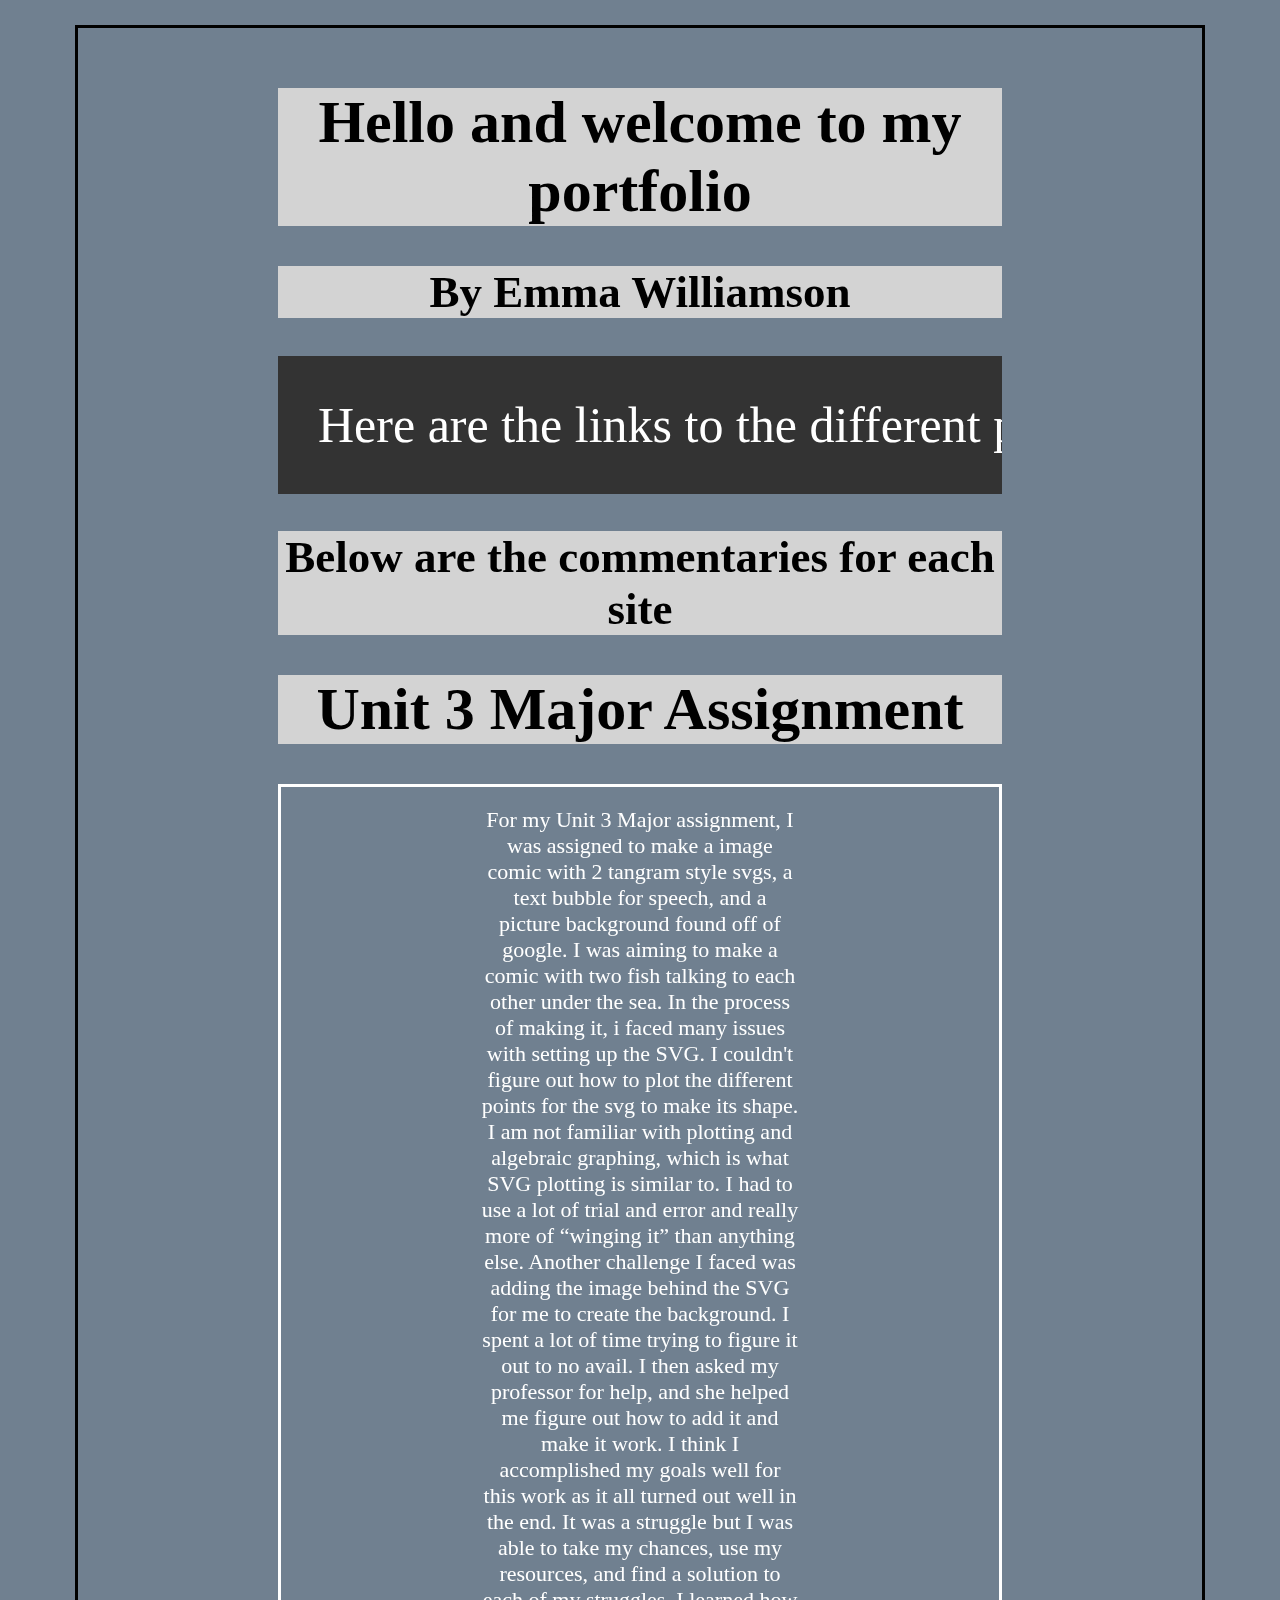
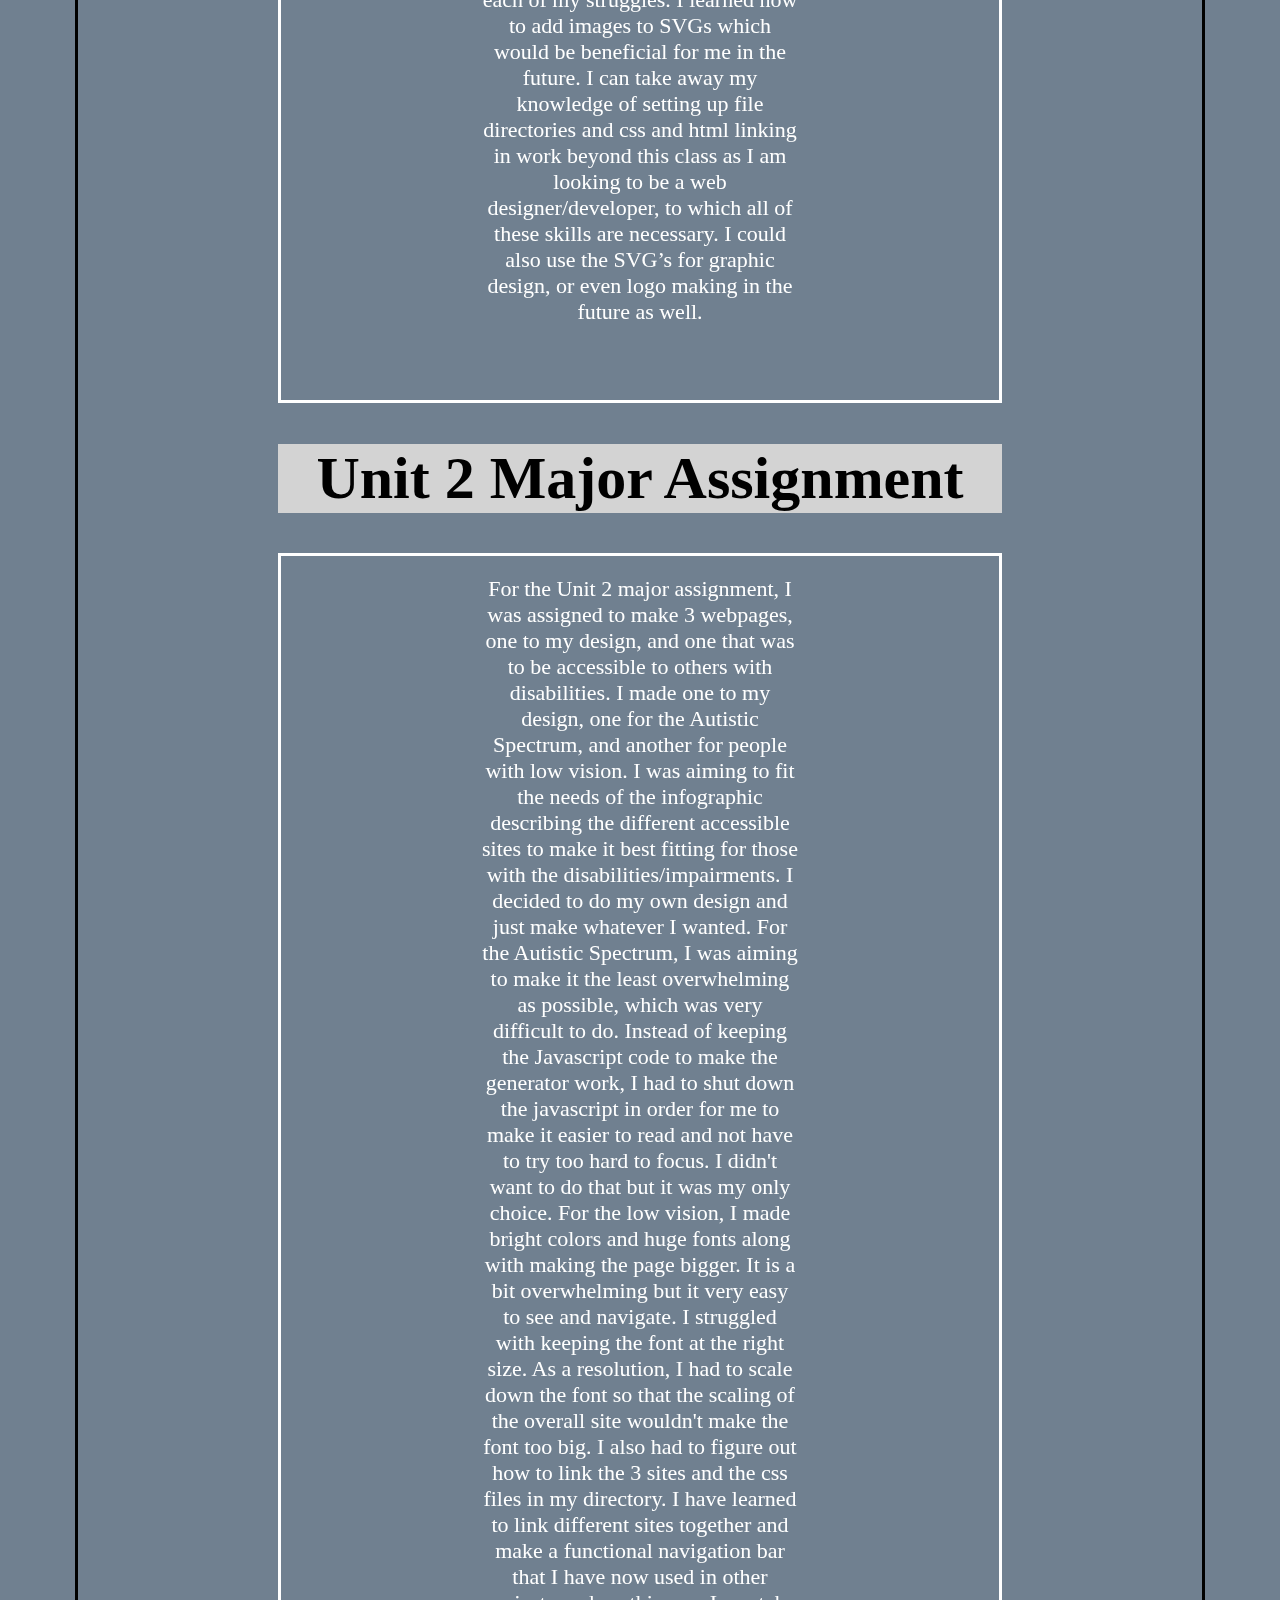
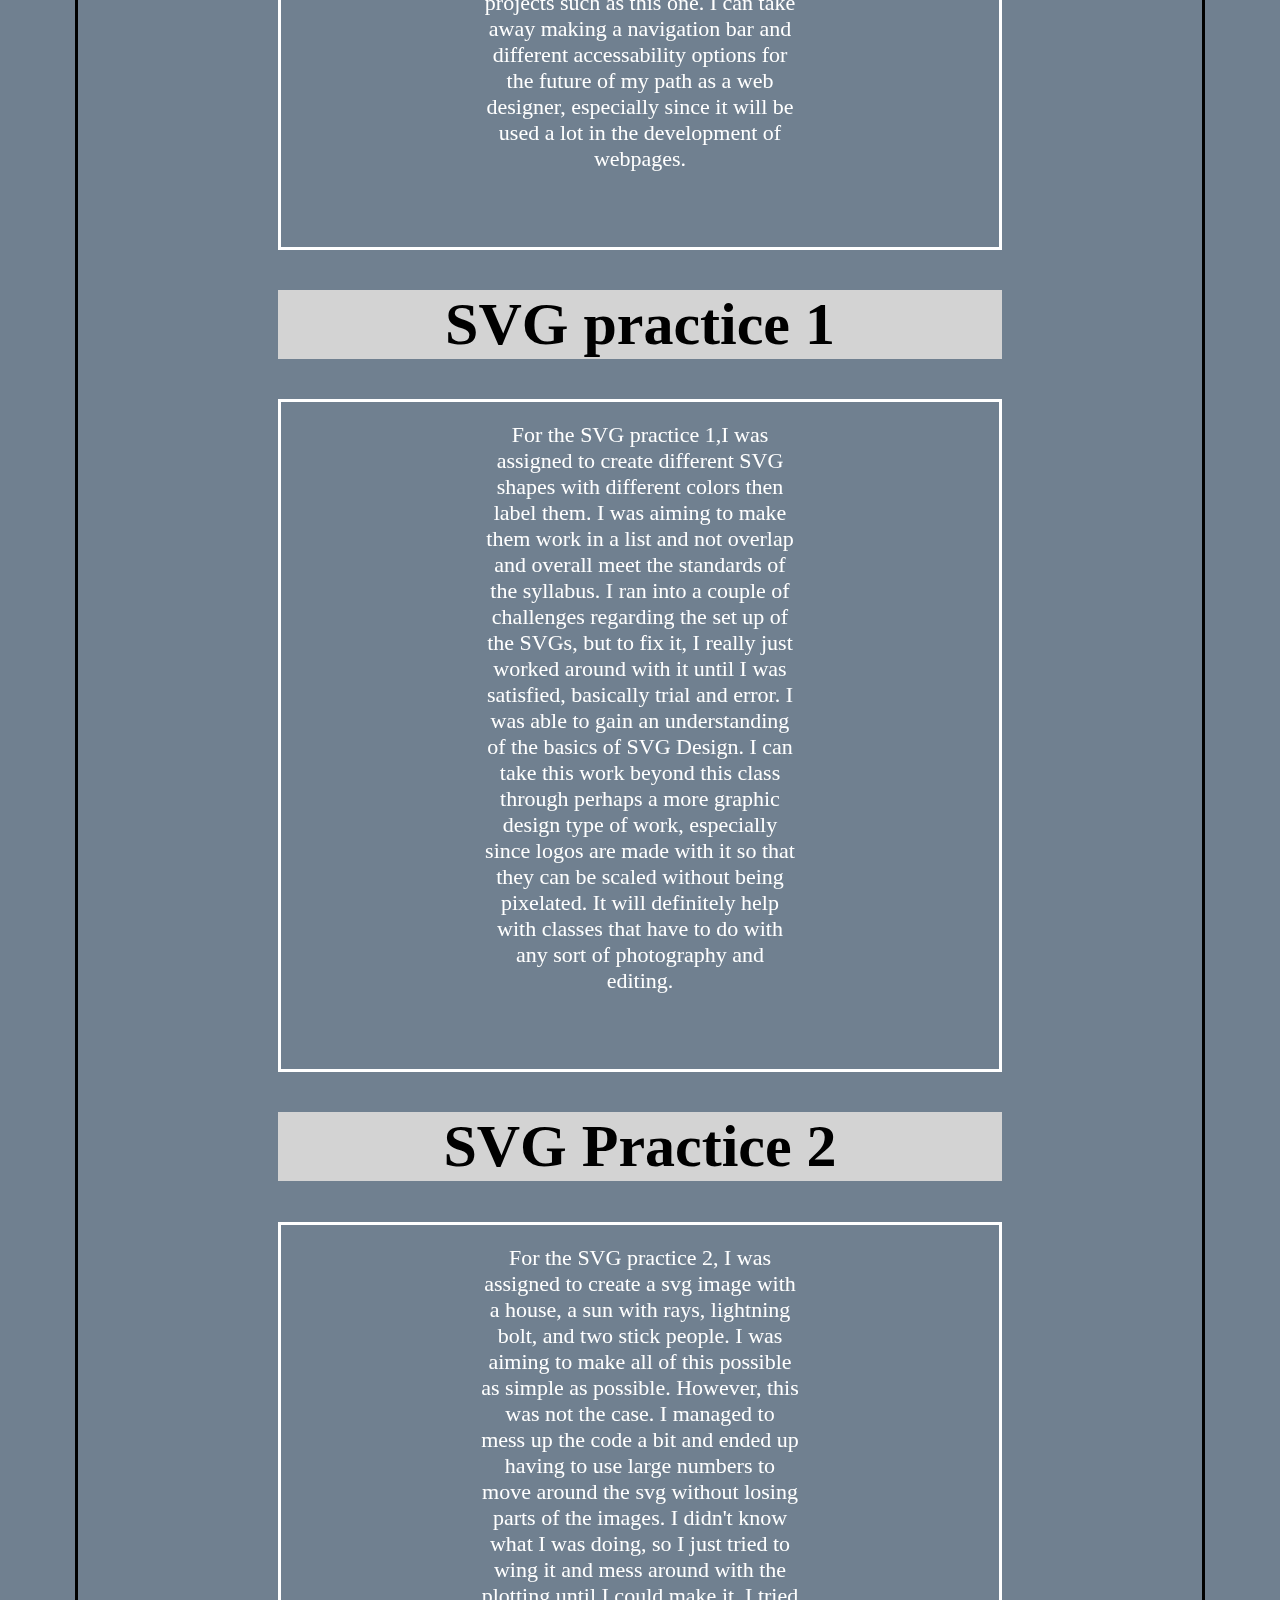
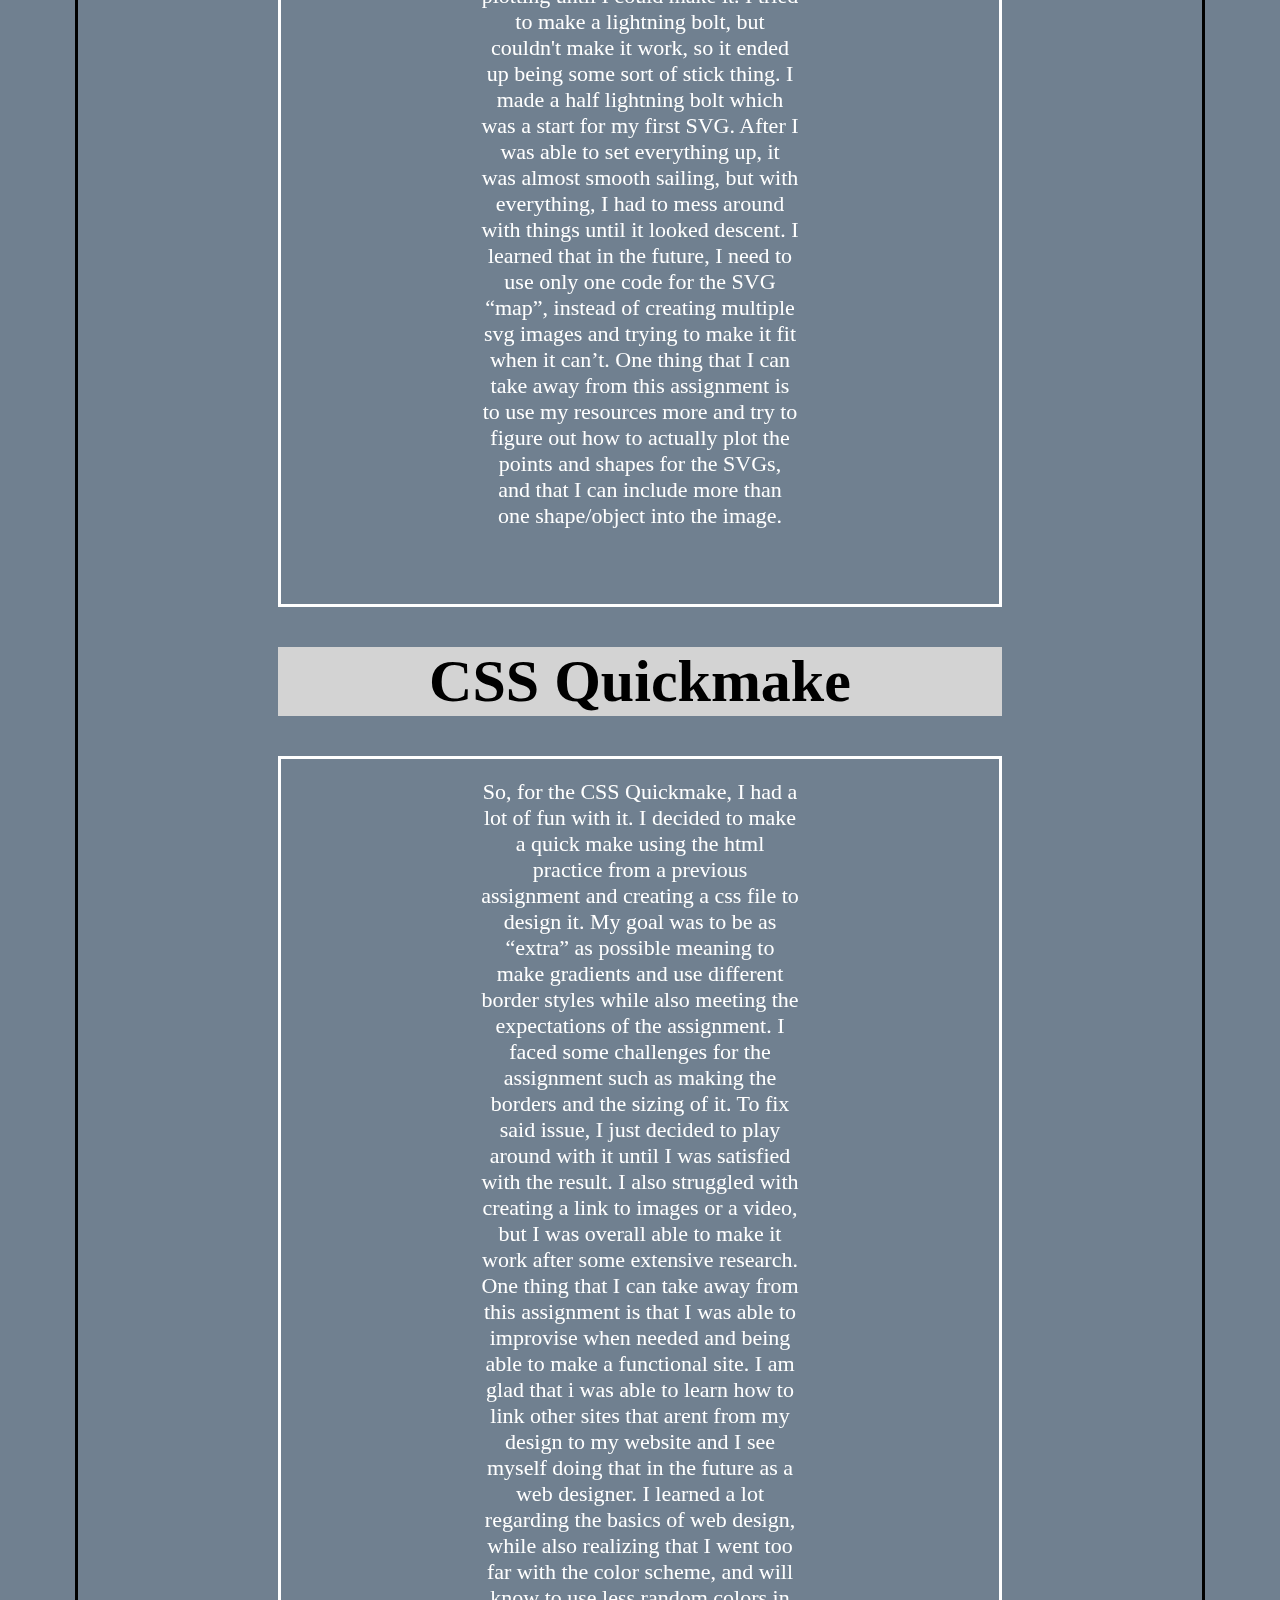
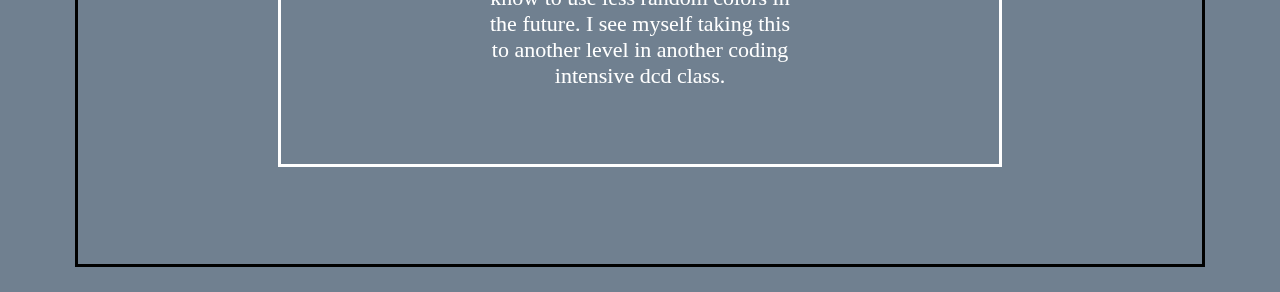
==== index.html @ 3ab2000f "Update and rename Index.html to index.html" ====
<!DOCTYPE html>
<html>
<H1><center> Hello and welcome to my portfolio</H1> </center>
<h2> <center>By Emma Williamson </center></h2>
<center> <!DOCTYPE html PUBLIC "-//W3C//DTD HTML 4.01//EN" "http://www.w3.org/TR/html4/strict.dtd">
<!-- saved from url=(0037)https://nickm.com/poems/perverbs.html --> </center>
<center > 
    <link href="https://fonts.googleapis.com/css2?family=Lato:wght@700&family=Roboto&family=Source+Sans+Pro:wght@600&display=swap" rel="stylesheet"
    <head>
  <link rel="stylesheet" href="./MainSite.css">
</head>
  <nav class="scrollmenu">
    <a class="Original">Here are the links to the different projects:
  <a href="index.html">Home</a>
  <a href="Major3.html">Unit 3 Major Assignment</a>
  <a href="Major2pt1.html">Unit 2 major assignment</a>
  <a href="SVGPractice1.html">SVG Practice1</a>
  <a href="SVGPractice2.html">SVG Practice2</a>
  <a href="quickmake2.html">CSS Quickmake</a>
</nav> 
    <h2>Below are the commentaries for each site </h2>
    <h1> Unit 3 Major Assignment</h1>
    <p> For my Unit 3 Major assignment, I was assigned to make a image comic with 2 tangram style svgs, a text bubble for speech, and a picture background found off of google. I was aiming to make a comic with two fish talking to each other under the sea. In the process of making it, i faced many issues with setting up the SVG. I couldn't figure out how to plot the different points for the svg to make its shape. I am not familiar with plotting and algebraic graphing, which is what SVG plotting is similar to. I had to use a lot of trial and error and really more of “winging it” than anything else. Another challenge I faced was adding the image behind the SVG for me to create the background. I spent a lot of time trying to figure it out to no avail. I then asked my professor for help, and she helped me figure out how to add it and make it work. I think I accomplished my goals well for this work as it all turned out well in the end. It was a struggle but I was able to take my chances, use my resources, and find a solution to each of my struggles. I learned how to add images to SVGs which would be beneficial for me in the future.  I can take away my knowledge of setting up file directories and css and html linking in work beyond this class as I am looking to be a web designer/developer, to which all of these skills are necessary. I could also use the SVG’s for graphic design, or even logo making in the future as well.</p>
    
     <h1> Unit 2 Major Assignment</h1>
    <p>For the Unit 2 major assignment, I was assigned to make 3 webpages, one to my design, and one that was to be accessible to others with disabilities. I made one to my design, one for the Autistic Spectrum, and another for people with low vision. I was aiming to fit the needs of the infographic describing the different accessible sites to make it best fitting for those with the disabilities/impairments. I decided to do my own design and just make whatever I wanted. For the Autistic Spectrum, I was aiming to make it the least overwhelming as possible, which was very difficult to do. Instead of keeping the Javascript code to make the generator work, I had to shut down the javascript in order for me to make it easier to read and not have to try too hard to focus. I didn't want to do that but it was my only choice. For the low vision, I made bright colors and huge fonts along with making the page bigger. It is a bit overwhelming but it very easy to see and navigate. I struggled with keeping the font at the right size. As a resolution, I had to scale down the font so that the scaling of the overall site wouldn't make the font too big. I also had to figure out how to link the 3 sites and the css files in my directory. I have learned to link different sites together and make a functional navigation bar that I have now used in other projects such as this one. I can take away making a navigation bar and different accessability options for the future of my path as a web designer, especially since it will be used a lot in the development of webpages.</p>
    <h1> SVG practice 1</h1>
    <p>For the SVG practice 1,I was assigned to create different SVG shapes with different colors then label them. I was aiming to make them work in a list and not overlap and overall meet the standards of the syllabus. I ran into a couple of challenges regarding the set up of the SVGs, but to fix it, I really just worked around with it until I was satisfied, basically trial and error. I was able to gain an understanding of the basics of SVG Design. I can take this work beyond this class through perhaps a more graphic design type of work, especially since logos are made with it so that they can be scaled without being pixelated. It will definitely help with classes that have to do with any sort of photography and editing. </p>
    <h1> SVG Practice 2</h1>
    <p>For the SVG practice 2, I was assigned to create a svg image with a house, a sun with rays, lightning bolt, and two stick people. I was aiming to make all of this possible as simple as possible. However, this was not the case. I managed to mess up the code a bit and ended up having to use large numbers to move around the svg without losing parts of the images. I didn't know what I was doing, so I just tried to wing it and mess around with the plotting until I could make it. I tried to make a lightning bolt, but couldn't make it work, so it ended up being some sort of stick thing. I made a half lightning bolt which was a start for my first SVG. After I was able to set everything up, it was almost smooth sailing, but with everything, I had to mess around with things until it looked descent. I learned that in the future, I need to use only one code for the SVG “map”, instead of creating multiple svg images and trying to make it fit when it can’t. One thing that I can take away from this assignment is to use my resources more and try to figure out how to actually plot the points and shapes for the SVGs, and that I can include more than one shape/object into the image. </p>
      <h1>CSS Quickmake</h1>
    <p>So, for the CSS Quickmake, I had a lot of fun with it. I decided to make a quick make using the html practice from a previous assignment and creating a css file to design it. My goal was to be as “extra” as possible meaning to make gradients and use different border styles while also meeting the expectations of the assignment. I faced some challenges for the assignment such as making the borders and the sizing of it. To fix said issue, I just decided to play around with it until I was satisfied with the result. I also struggled with creating a link to images or a video, but I was overall able to make it work after some extensive research. One thing that I can take away from this assignment is that I was able to improvise when needed and being able to make a functional site. I am glad that i was able to learn how to link other sites that arent from my design to my website and I see myself doing that in the future as a web designer. I learned a lot regarding the basics of web design, while also realizing that I went too far with the color scheme, and will know to use less random colors in the future. I see myself taking this to another level in another coding intensive dcd class.</p>
---- MainSite.css ----
ul.a {
  list-style-type: circle;
}
body {
    background-color: #708090;
}

h1,h2 {background-color: #D3D3D3;}
h3, body{ 
  font-family: "Trirong", serif;
font-size: 30px; 
color:#FFFFFF;
}

body {
  margin-top: 25px;
  margin-bottom: 25px;
  margin-left:75px;
  margin-right:75px
}
body{
  border: solid;
  padding: 20px 200px 75px 200px;
  color: black;
}

/* Add a black background color to the top navigation */
.topnav {
  background-color: #333;
  overflow: hidden;
}

/* Style the links inside the navigation bar */
.topnav a {
  float: left;
  color: #f2f2f2;
  text-align: center;
  padding: 14px 14px;
  text-decoration: none;
  font-size: 25px;
}

/* Change the color of links on hover */
.topnav a:hover {
  background-color: #ddd;
  color: black;
}

/* Add a color to the active/current link */
.topnav a.active {
  background-color: #04AA6D;
  color: white;
}

p {
  border: solid;
  padding: 20px 200px 75px 200px;
  color: white;
  font-size:22px
}

li {
  border: solid;
  padding: 20px 200px 75px 200px;
  color: white;
}
nav.scrollmenu {
  background-color: #333;
  overflow: auto;
  white-space: nowrap;
}

nav.scrollmenu a {
  display: inline-block;
  color: white;
  text-align: center;
  padding: 40px;
  text-decoration: none;
  font-size: 50px;
}

nav.scrollmenu a:hover {
  background-color: #777;
}
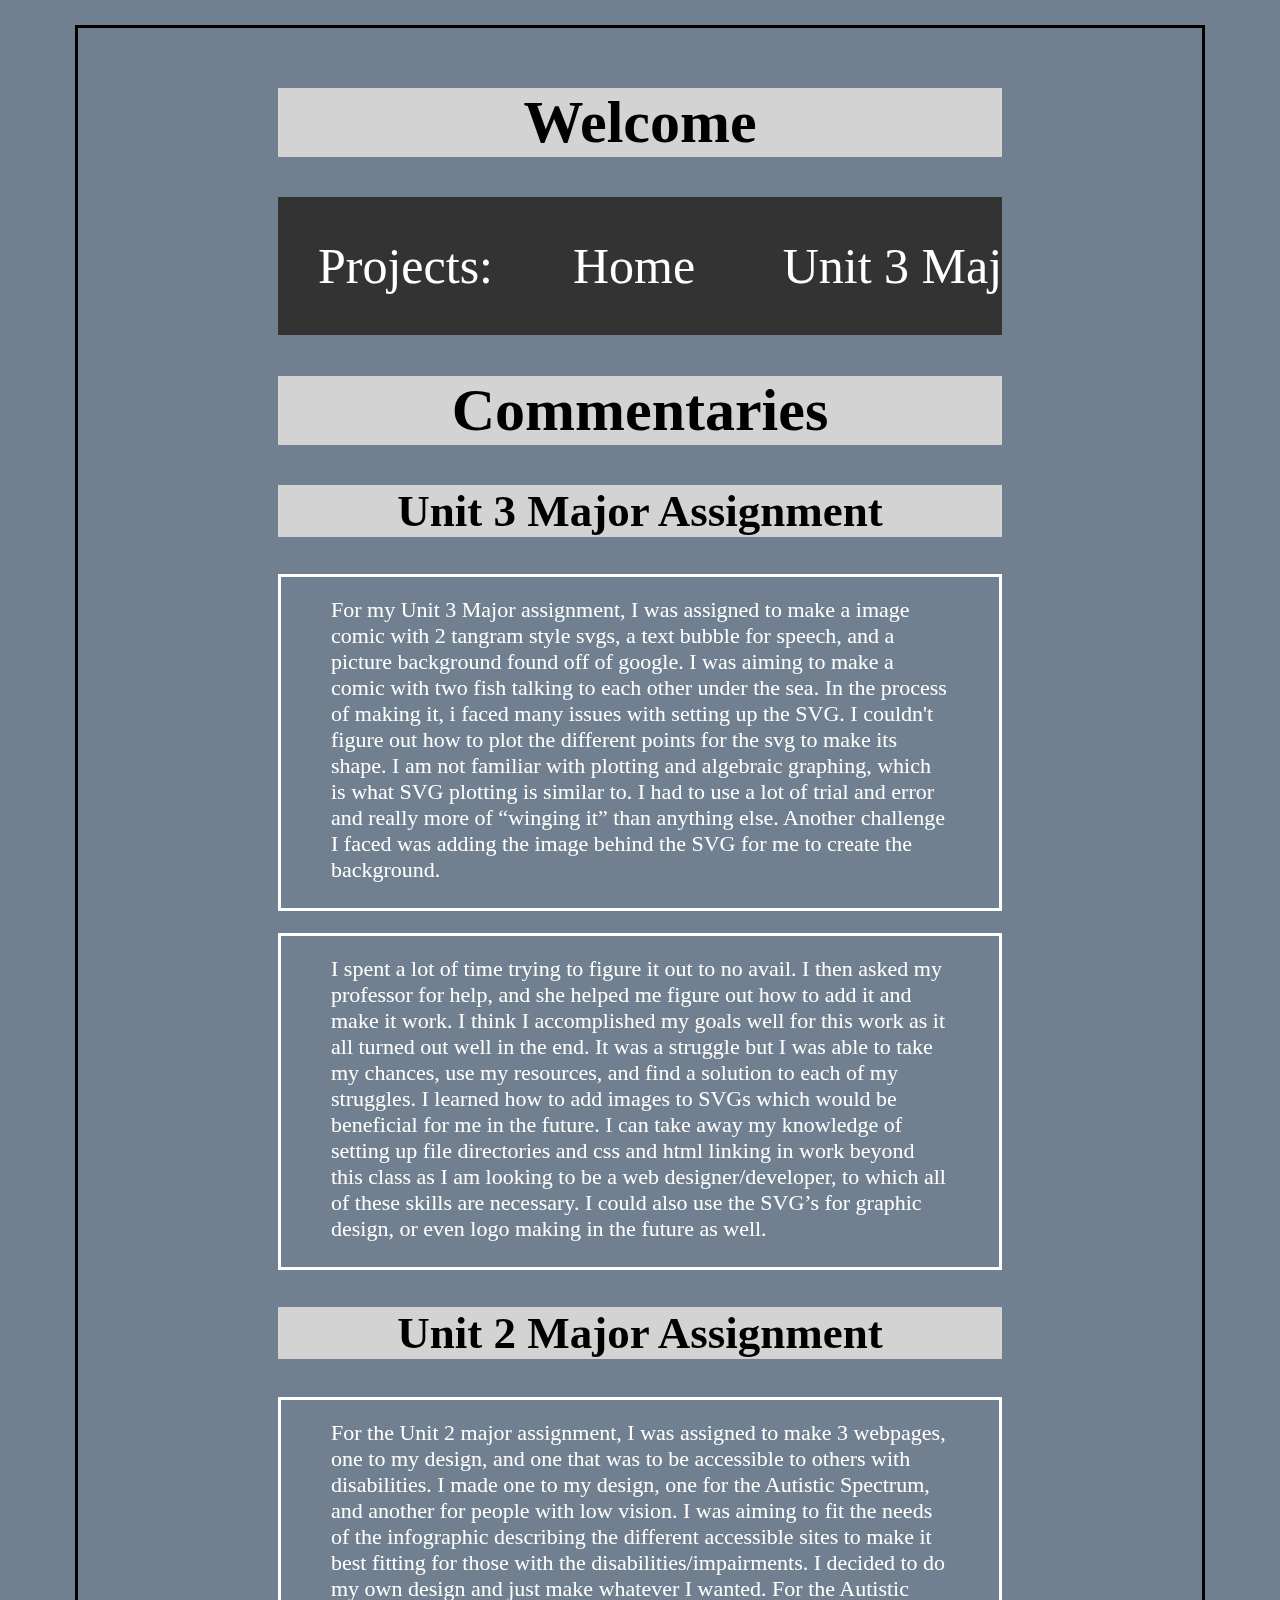
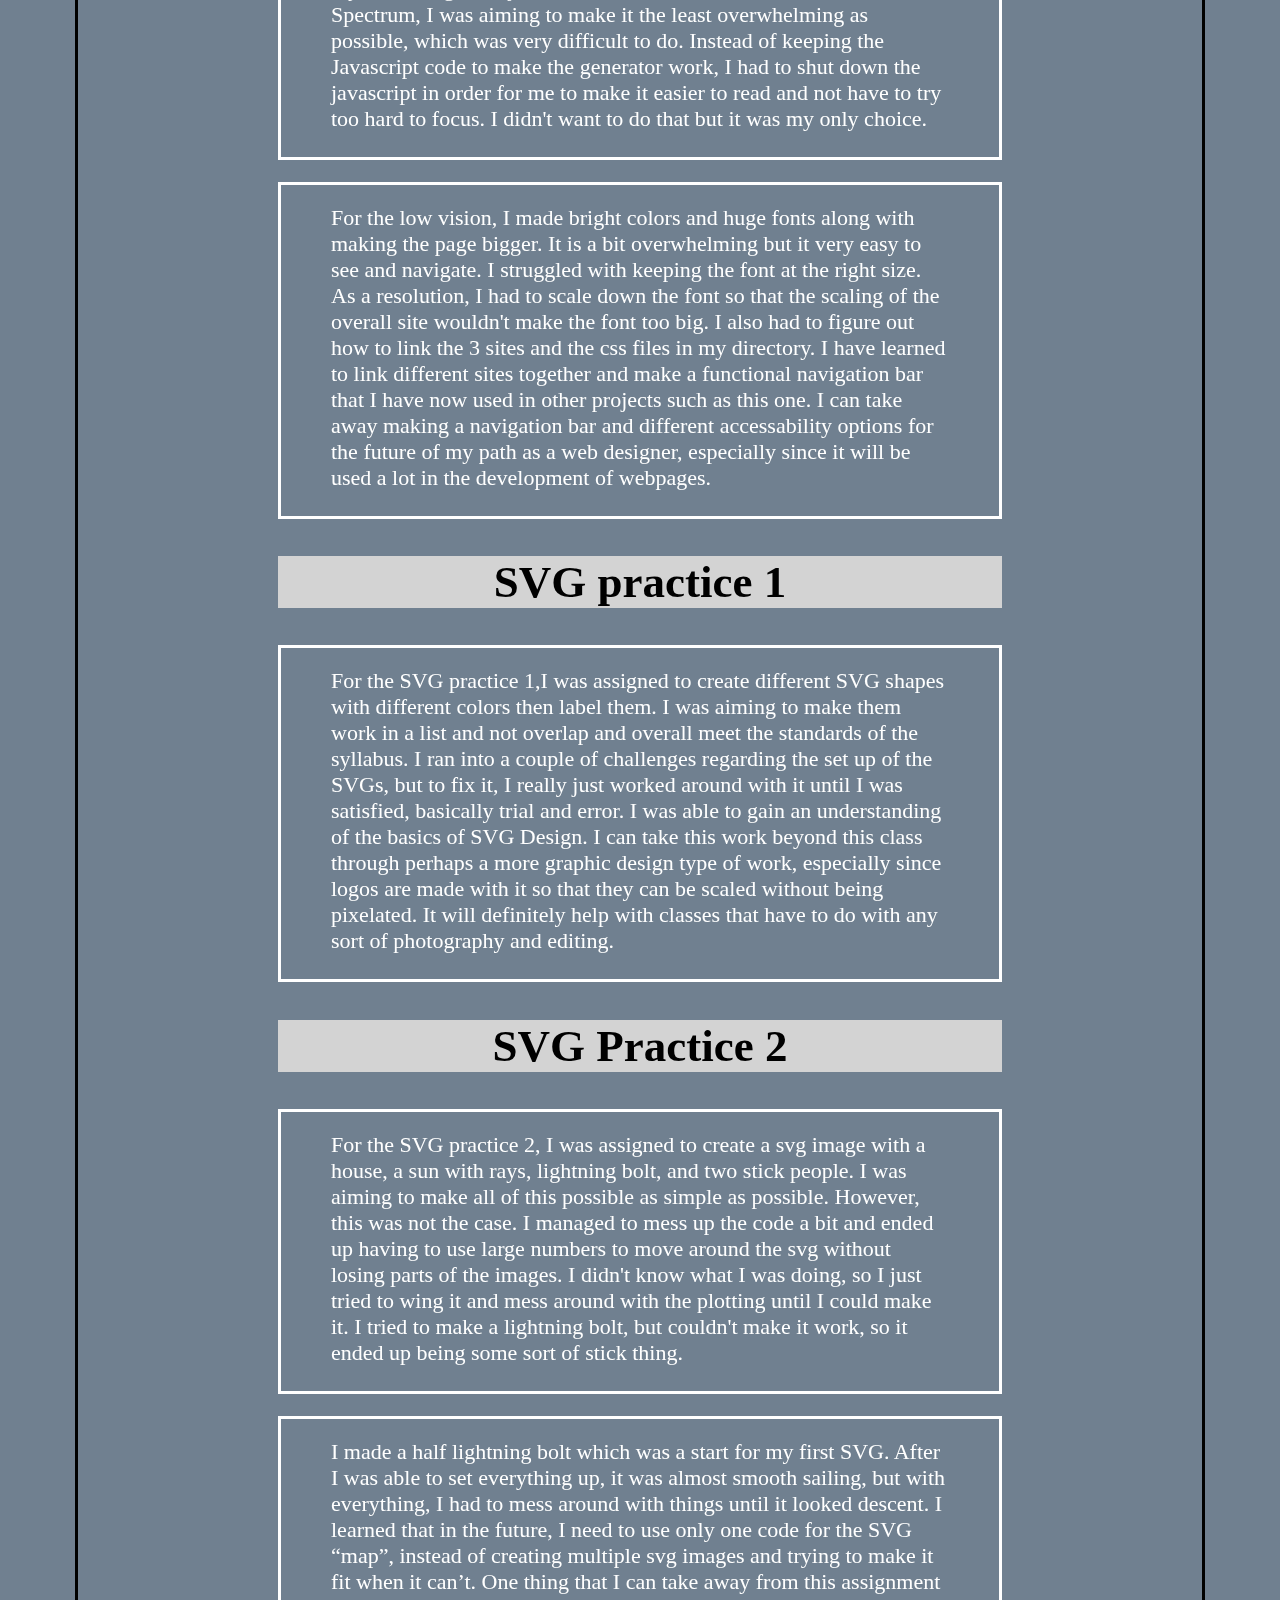
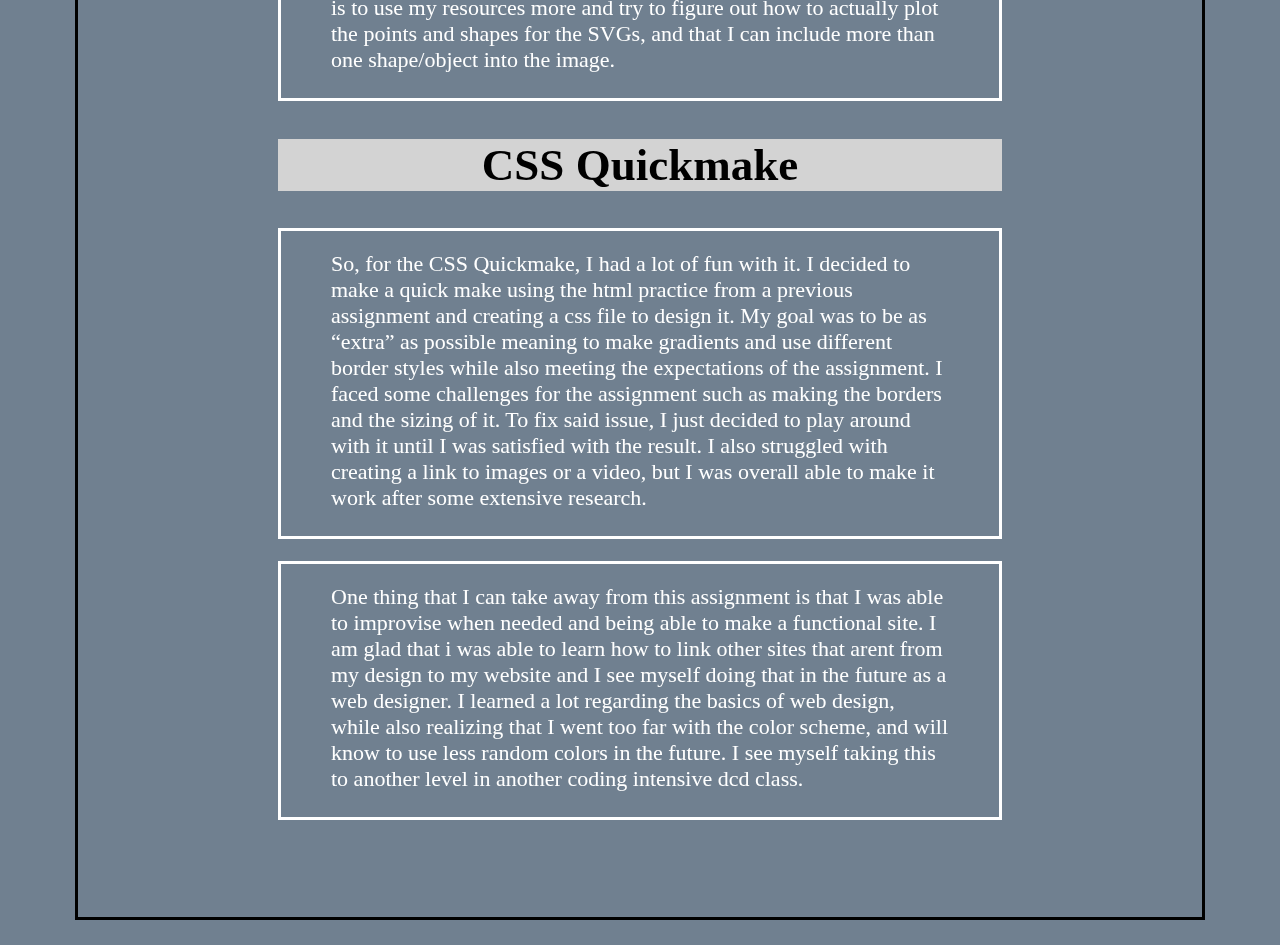
==== commit 9cd439b9: "Update index.html" ====
--- a/index.html
+++ b/index.html
@@ -1,7 +1,6 @@
 <!DOCTYPE html>
 <html>
-<H1><center> Hello and welcome to my portfolio</H1> </center>
-<h2> <center>By Emma Williamson </center></h2>
+<H1><center> Welcome </H1> </center>
 <center> <!DOCTYPE html PUBLIC "-//W3C//DTD HTML 4.01//EN" "http://www.w3.org/TR/html4/strict.dtd">
 <!-- saved from url=(0037)https://nickm.com/poems/perverbs.html --> </center>
 <center > 
@@ -10,7 +9,7 @@
   <link rel="stylesheet" href="./MainSite.css">
 </head>
   <nav class="scrollmenu">
-    <a class="Original">Here are the links to the different projects:
+    <a class="Original">Projects:
   <a href="index.html">Home</a>
   <a href="Major3.html">Unit 3 Major Assignment</a>
   <a href="Major2pt1.html">Unit 2 major assignment</a>
@@ -18,18 +17,24 @@
   <a href="SVGPractice2.html">SVG Practice2</a>
   <a href="quickmake2.html">CSS Quickmake</a>
 </nav> 
-    <h2>Below are the commentaries for each site </h2>
-    <h1> Unit 3 Major Assignment</h1>
-    <p> For my Unit 3 Major assignment, I was assigned to make a image comic with 2 tangram style svgs, a text bubble for speech, and a picture background found off of google. I was aiming to make a comic with two fish talking to each other under the sea. In the process of making it, i faced many issues with setting up the SVG. I couldn't figure out how to plot the different points for the svg to make its shape. I am not familiar with plotting and algebraic graphing, which is what SVG plotting is similar to. I had to use a lot of trial and error and really more of “winging it” than anything else. Another challenge I faced was adding the image behind the SVG for me to create the background. I spent a lot of time trying to figure it out to no avail. I then asked my professor for help, and she helped me figure out how to add it and make it work. I think I accomplished my goals well for this work as it all turned out well in the end. It was a struggle but I was able to take my chances, use my resources, and find a solution to each of my struggles. I learned how to add images to SVGs which would be beneficial for me in the future.  I can take away my knowledge of setting up file directories and css and html linking in work beyond this class as I am looking to be a web designer/developer, to which all of these skills are necessary. I could also use the SVG’s for graphic design, or even logo making in the future as well.</p>
-    
-     <h1> Unit 2 Major Assignment</h1>
-    <p>For the Unit 2 major assignment, I was assigned to make 3 webpages, one to my design, and one that was to be accessible to others with disabilities. I made one to my design, one for the Autistic Spectrum, and another for people with low vision. I was aiming to fit the needs of the infographic describing the different accessible sites to make it best fitting for those with the disabilities/impairments. I decided to do my own design and just make whatever I wanted. For the Autistic Spectrum, I was aiming to make it the least overwhelming as possible, which was very difficult to do. Instead of keeping the Javascript code to make the generator work, I had to shut down the javascript in order for me to make it easier to read and not have to try too hard to focus. I didn't want to do that but it was my only choice. For the low vision, I made bright colors and huge fonts along with making the page bigger. It is a bit overwhelming but it very easy to see and navigate. I struggled with keeping the font at the right size. As a resolution, I had to scale down the font so that the scaling of the overall site wouldn't make the font too big. I also had to figure out how to link the 3 sites and the css files in my directory. I have learned to link different sites together and make a functional navigation bar that I have now used in other projects such as this one. I can take away making a navigation bar and different accessability options for the future of my path as a web designer, especially since it will be used a lot in the development of webpages.</p>
-    <h1> SVG practice 1</h1>
-    <p>For the SVG practice 1,I was assigned to create different SVG shapes with different colors then label them. I was aiming to make them work in a list and not overlap and overall meet the standards of the syllabus. I ran into a couple of challenges regarding the set up of the SVGs, but to fix it, I really just worked around with it until I was satisfied, basically trial and error. I was able to gain an understanding of the basics of SVG Design. I can take this work beyond this class through perhaps a more graphic design type of work, especially since logos are made with it so that they can be scaled without being pixelated. It will definitely help with classes that have to do with any sort of photography and editing. </p>
-    <h1> SVG Practice 2</h1>
-    <p>For the SVG practice 2, I was assigned to create a svg image with a house, a sun with rays, lightning bolt, and two stick people. I was aiming to make all of this possible as simple as possible. However, this was not the case. I managed to mess up the code a bit and ended up having to use large numbers to move around the svg without losing parts of the images. I didn't know what I was doing, so I just tried to wing it and mess around with the plotting until I could make it. I tried to make a lightning bolt, but couldn't make it work, so it ended up being some sort of stick thing. I made a half lightning bolt which was a start for my first SVG. After I was able to set everything up, it was almost smooth sailing, but with everything, I had to mess around with things until it looked descent. I learned that in the future, I need to use only one code for the SVG “map”, instead of creating multiple svg images and trying to make it fit when it can’t. One thing that I can take away from this assignment is to use my resources more and try to figure out how to actually plot the points and shapes for the SVGs, and that I can include more than one shape/object into the image. </p>
-      <h1>CSS Quickmake</h1>
-    <p>So, for the CSS Quickmake, I had a lot of fun with it. I decided to make a quick make using the html practice from a previous assignment and creating a css file to design it. My goal was to be as “extra” as possible meaning to make gradients and use different border styles while also meeting the expectations of the assignment. I faced some challenges for the assignment such as making the borders and the sizing of it. To fix said issue, I just decided to play around with it until I was satisfied with the result. I also struggled with creating a link to images or a video, but I was overall able to make it work after some extensive research. One thing that I can take away from this assignment is that I was able to improvise when needed and being able to make a functional site. I am glad that i was able to learn how to link other sites that arent from my design to my website and I see myself doing that in the future as a web designer. I learned a lot regarding the basics of web design, while also realizing that I went too far with the color scheme, and will know to use less random colors in the future. I see myself taking this to another level in another coding intensive dcd class.</p>
+    <h1>Commentaries </h1>
+    <h2> Unit 3 Major Assignment</h2>
+   <div style="text-align: left;">
+ 
+<p> For my Unit 3 Major assignment, I was assigned to make a image comic with 2 tangram style svgs, a text bubble for speech, and a picture background found off of google. I was aiming to make a comic with two fish talking to each other under the sea. In the process of making it, i faced many issues with setting up the SVG. I couldn't figure out how to plot the different points for the svg to make its shape. I am not familiar with plotting and algebraic graphing, which is what SVG plotting is similar to. I had to use a lot of trial and error and really more of “winging it” than anything else. Another challenge I faced was adding the image behind the SVG for me to create the background. 
+  <p>I spent a lot of time trying to figure it out to no avail. I then asked my professor for help, and she helped me figure out how to add it and make it work. I think I accomplished my goals well for this work as it all turned out well in the end. It was a struggle but I was able to take my chances, use my resources, and find a solution to each of my struggles. I learned how to add images to SVGs which would be beneficial for me in the future.  I can take away my knowledge of setting up file directories and css and html linking in work beyond this class as I am looking to be a web designer/developer, to which all of these skills are necessary. I could also use the SVG’s for graphic design, or even logo making in the future as well.</p>
+   </div>  
+     <h2> Unit 2 Major Assignment</h2>
+   <div style="text-align: left;"> <p>For the Unit 2 major assignment, I was assigned to make 3 webpages, one to my design, and one that was to be accessible to others with disabilities. I made one to my design, one for the Autistic Spectrum, and another for people with low vision. I was aiming to fit the needs of the infographic describing the different accessible sites to make it best fitting for those with the disabilities/impairments. I decided to do my own design and just make whatever I wanted. For the Autistic Spectrum, I was aiming to make it the least overwhelming as possible, which was very difficult to do. Instead of keeping the Javascript code to make the generator work, I had to shut down the javascript in order for me to make it easier to read and not have to try too hard to focus. I didn't want to do that but it was my only choice. 
+     <p>For the low vision, I made bright colors and huge fonts along with making the page bigger. It is a bit overwhelming but it very easy to see and navigate. I struggled with keeping the font at the right size. As a resolution, I had to scale down the font so that the scaling of the overall site wouldn't make the font too big. I also had to figure out how to link the 3 sites and the css files in my directory. I have learned to link different sites together and make a functional navigation bar that I have now used in other projects such as this one. I can take away making a navigation bar and different accessability options for the future of my path as a web designer, especially since it will be used a lot in the development of webpages.</p> </div>
+    <h2> SVG practice 1</h2>
+ <div style="text-align: left;">   <p>For the SVG practice 1,I was assigned to create different SVG shapes with different colors then label them. I was aiming to make them work in a list and not overlap and overall meet the standards of the syllabus. I ran into a couple of challenges regarding the set up of the SVGs, but to fix it, I really just worked around with it until I was satisfied, basically trial and error. I was able to gain an understanding of the basics of SVG Design. I can take this work beyond this class through perhaps a more graphic design type of work, especially since logos are made with it so that they can be scaled without being pixelated. It will definitely help with classes that have to do with any sort of photography and editing. </p> </div>
+    <h2> SVG Practice 2</h2>
+  <div style="text-align: left;">  <p>For the SVG practice 2, I was assigned to create a svg image with a house, a sun with rays, lightning bolt, and two stick people. I was aiming to make all of this possible as simple as possible. However, this was not the case. I managed to mess up the code a bit and ended up having to use large numbers to move around the svg without losing parts of the images. I didn't know what I was doing, so I just tried to wing it and mess around with the plotting until I could make it. I tried to make a lightning bolt, but couldn't make it work, so it ended up being some sort of stick thing. 
+    <p>I made a half lightning bolt which was a start for my first SVG. After I was able to set everything up, it was almost smooth sailing, but with everything, I had to mess around with things until it looked descent. I learned that in the future, I need to use only one code for the SVG “map”, instead of creating multiple svg images and trying to make it fit when it can’t. One thing that I can take away from this assignment is to use my resources more and try to figure out how to actually plot the points and shapes for the SVGs, and that I can include more than one shape/object into the image. </p> </div>
+      <h2>CSS Quickmake</h2>
+ <div style="text-align: left;"> <p>So, for the CSS Quickmake, I had a lot of fun with it. I decided to make a quick make using the html practice from a previous assignment and creating a css file to design it. My goal was to be as “extra” as possible meaning to make gradients and use different border styles while also meeting the expectations of the assignment. I faced some challenges for the assignment such as making the borders and the sizing of it. To fix said issue, I just decided to play around with it until I was satisfied with the result. I also struggled with creating a link to images or a video, but I was overall able to make it work after some extensive research. 
+   <p>One thing that I can take away from this assignment is that I was able to improvise when needed and being able to make a functional site. I am glad that i was able to learn how to link other sites that arent from my design to my website and I see myself doing that in the future as a web designer. I learned a lot regarding the basics of web design, while also realizing that I went too far with the color scheme, and will know to use less random colors in the future. I see myself taking this to another level in another coding intensive dcd class.</p> </div>
     
     
     
--- a/MainSite.css
+++ b/MainSite.css
@@ -54,10 +54,14 @@
 
 p {
   border: solid;
-  padding: 20px 200px 75px 200px;
+  padding: 20px 50px 25px 50px;
   color: white;
   font-size:22px
 }
+  /* Add indentation within paragraphs */
+        .indented {
+            text-indent: 20px; /* Adjust the indentation as needed */
+        }
 
 li {
   border: solid;
@@ -82,4 +86,3 @@
 nav.scrollmenu a:hover {
   background-color: #777;
 }
-
